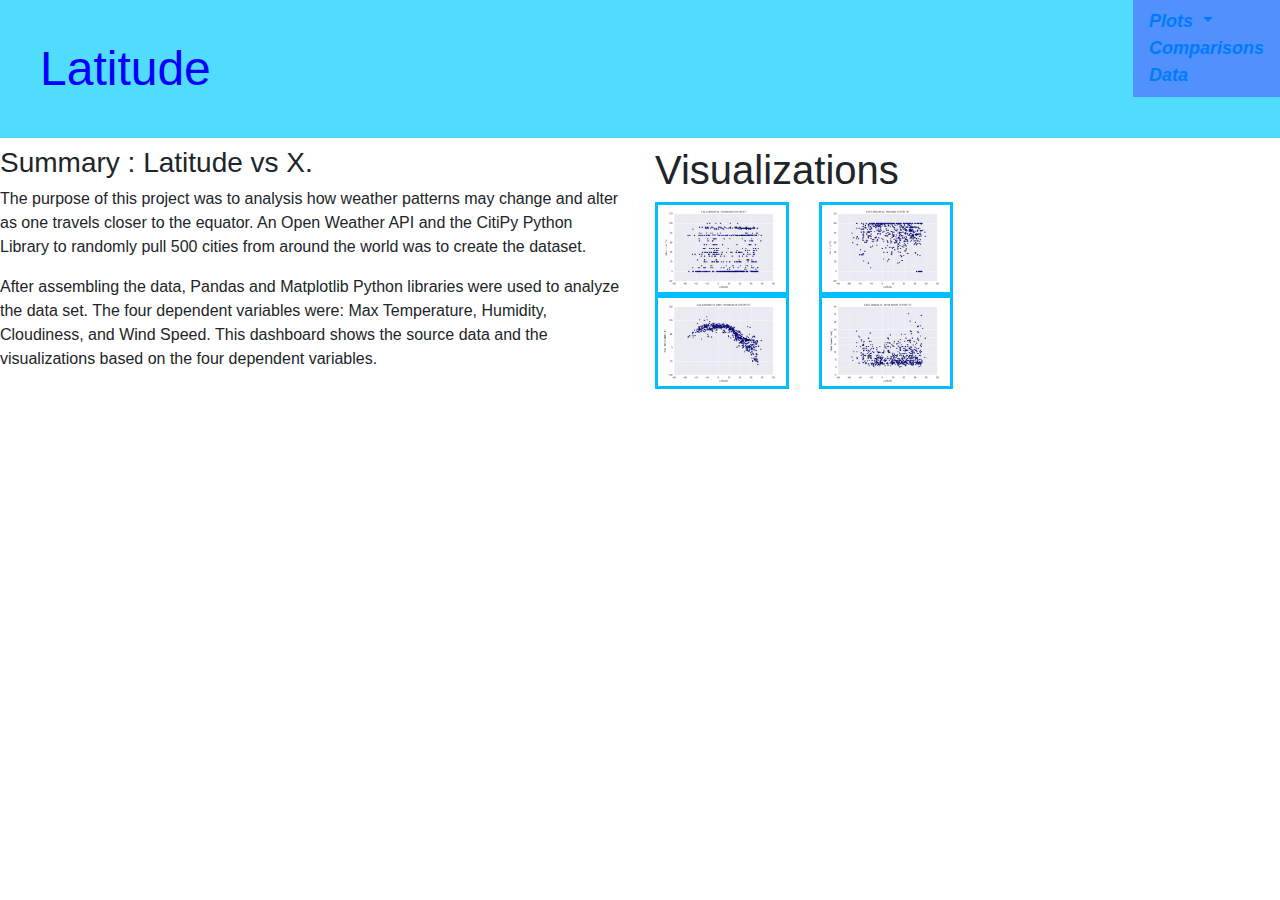
==== index.html @ 43d0efe3 "until Dropdown menu" ====
<!DOCTYPE html>
<html lang="en">
    
  <head>
    <meta charset="UTF-8">
    <title>Latitude </title>
    <link rel="stylesheet" href="reset.css">
    <link rel="stylesheet" href="styles.css">
    <!-- Bring in our bootstrap stylesheet -->
    <link rel="stylesheet" href="https://stackpath.bootstrapcdn.com/bootstrap/4.3.1/css/bootstrap.min.css" integrity="sha384-ggOyR0iXCbMQv3Xipma34MD+dH/1fQ784/j6cY/iJTQUOhcWr7x9JvoRxT2MZw1T" crossorigin="anonymous">
    <div class="navbar">
      <ul class="nav navbar-nav navbar-right ">
        <a href="#" class="dropdown-toggle" data-toggle="dropdown" role="button" aria-haspopup="true" aria-expanded="false">Plots <span class="caret"></span></a>
        <li class="dropdown"></li>
        <li><a href="comparison.html">Comparisons</a></li>
        <li><a href="Data.html">Data</a></li>
          <ul class="dropdown-menu">
            <li><a href="lat.html">Max Temp</a></li>
            <li><a href="humidity.html">Humidity</a></li>
            <li><a href="cloudiness.html">Cloudiness</a></li>
            <li><a href="wind.html">Wind Speed</a></li>
          </ul>
      </ul>
    </div>  
  </head> 
  <body>
      <header class="header"> <h1>Latitude</h1>  </header>
       <!-- This is column 1 of 3 -->     
        <div class="row">   
          <div class="col-md-6">
            <div class="box">
              <h3>Summary : Latitude vs X.</h3>
              <p>The purpose of this project was to analysis how weather patterns may change and alter
                 as one travels closer to the equator. An Open Weather API and the CitiPy Python Library
                 to randomly pull 500 cities from around the world was to create the dataset. </p>
              <p>After assembling the data, Pandas and Matplotlib Python libraries were used to analyze
                 the data set. The four dependent variables were: Max Temperature, Humidity, Cloudiness, and Wind Speed. 
                 This dashboard shows the source data and the visualizations based on the four dependent variables.</p> 
             
            </div>
          </div>                   
          <div class="col-md-6">
            <h1>Visualizations</h1> 
            <div class="row">          
              <div class="col-md-3">     
                <div class="box1">    
                  <a href="cloudiness.html"> <img src="/Resources/Max_Temp&Cloudiness.png" alt="">
                </a>
                </div>
              </div>  
              <div class="col-md-3"> 
                <div class="box1">  
                  <a href="humidity.html"> <img src="/Resources/Max_Temp&Humidity.png" alt="">
                  </a>
                </div>
              </div>  
            </div> 
            <div class="row">          
              <div class="col-md-3">     
                <div class="box1">    
                  <a href="lat.html"> <img src="/Resources/Max_Temp&Lat.png" alt="">
                  </a>
                </div>
              </div>  
              <div class="col-md-3"> 
                <div class="box1">  
                  <a href="wind.html"> <img src="/Resources/Max_Temp&Wind Speed.png" alt="">
                  </a>
                </div>
              </div>  
            </div> 
          </div>           
        </div>            
  </body>
</html>
---- styles.css ----
/* Add your styles here */
body{
    background: #5191fd

}
.header h1 {
    text-align:left;
    size: px;
    padding:40px;
    margin:10;
    color:blue;
    font-size: xxx-large;
    background: #51dbfd
}
.navbar{
    float: right;   
    cursor: pointer; 
    background: #5191fd;
    padding:3px;
    font-style: italic;
    font-weight: bolder;
    font-size: large;
    top: 1%;
    text-decoration: none; 
  }

 #myList{
    background-color: #5191fd;
    padding: 10px;
    font-size: 16px;
    border: none;
    cursor: pointer;
  }
  .box1 {
      padding: 3px;
      color: #fff;
      background: deepskyblue;
  }
  img{ 
    width: 100%; 
    height: 100%; 
    }
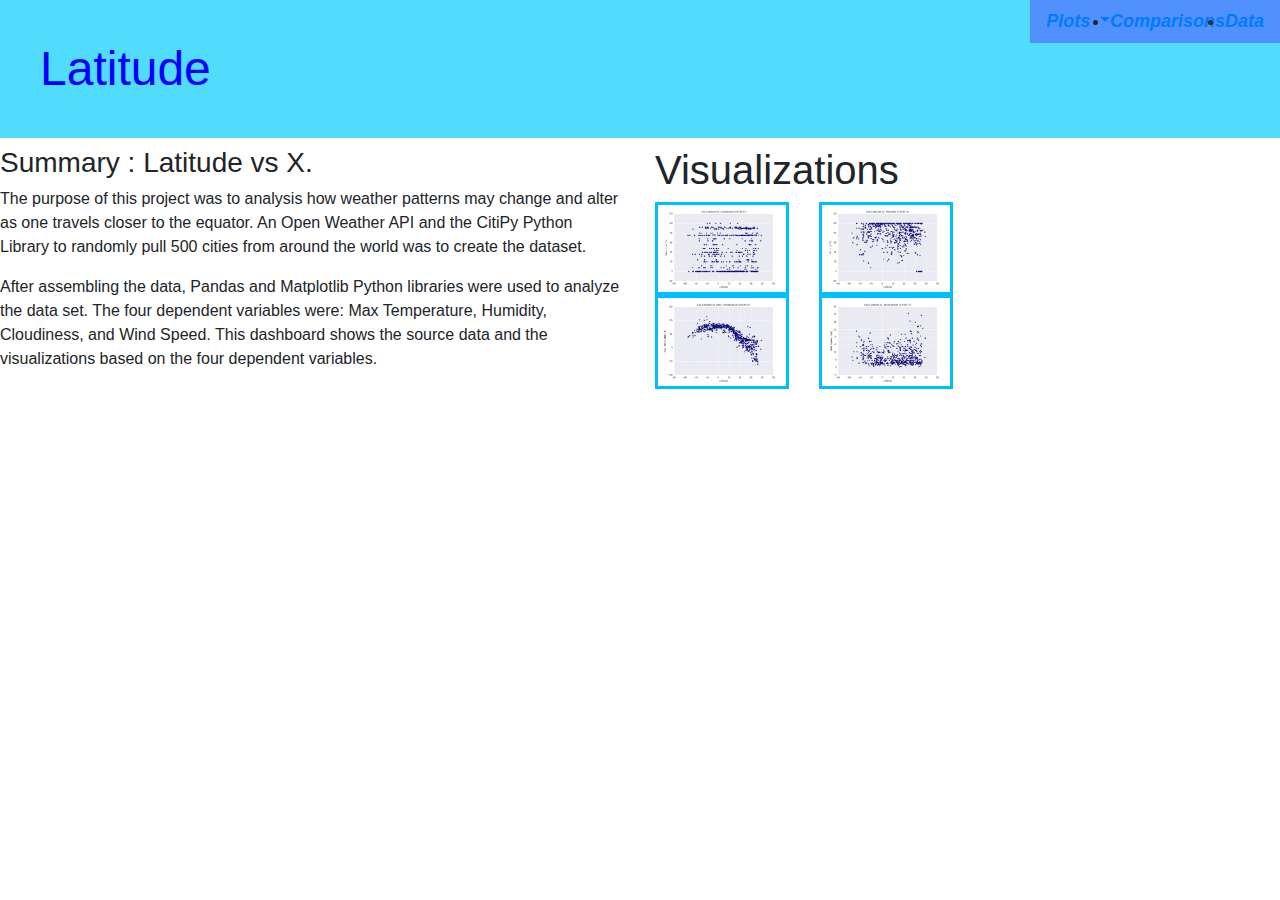
==== commit fddebe7b: "Dropdown menu has fixed" ====
--- a/index.html
+++ b/index.html
@@ -7,24 +7,28 @@
     <link rel="stylesheet" href="reset.css">
     <link rel="stylesheet" href="styles.css">
     <!-- Bring in our bootstrap stylesheet -->
+    <script src="https://code.jquery.com/jquery-3.4.1.slim.min.js" integrity="sha384-J6qa4849blE2+poT4WnyKhv5vZF5SrPo0iEjwBvKU7imGFAV0wwj1yYfoRSJoZ+n" crossorigin="anonymous"></script>
+    <script src="https://cdn.jsdelivr.net/npm/popper.js@1.16.0/dist/umd/popper.min.js" integrity="sha384-Q6E9RHvbIyZFJoft+2mJbHaEWldlvI9IOYy5n3zV9zzTtmI3UksdQRVvoxMfooAo" crossorigin="anonymous"></script>
+    <script src="https://stackpath.bootstrapcdn.com/bootstrap/4.4.1/js/bootstrap.min.js" integrity="sha384-wfSDF2E50Y2D1uUdj0O3uMBJnjuUD4Ih7YwaYd1iqfktj0Uod8GCExl3Og8ifwB6" crossorigin="anonymous"></script>
     <link rel="stylesheet" href="https://stackpath.bootstrapcdn.com/bootstrap/4.3.1/css/bootstrap.min.css" integrity="sha384-ggOyR0iXCbMQv3Xipma34MD+dH/1fQ784/j6cY/iJTQUOhcWr7x9JvoRxT2MZw1T" crossorigin="anonymous">
     <div class="navbar">
-      <ul class="nav navbar-nav navbar-right ">
+      <ul class="nav navbar-nav navbar-right">
         <a href="#" class="dropdown-toggle" data-toggle="dropdown" role="button" aria-haspopup="true" aria-expanded="false">Plots <span class="caret"></span></a>
         <li class="dropdown"></li>
-        <li><a href="comparison.html">Comparisons</a></li>
-        <li><a href="Data.html">Data</a></li>
           <ul class="dropdown-menu">
             <li><a href="lat.html">Max Temp</a></li>
             <li><a href="humidity.html">Humidity</a></li>
             <li><a href="cloudiness.html">Cloudiness</a></li>
             <li><a href="wind.html">Wind Speed</a></li>
-          </ul>
+          </ul> 
       </ul>
+      <li><a href="comparison.html">Comparisons</a></li>
+      <li><a href="Data.html">Data</a></li>
     </div>  
+    <header class="header"> <h1>Latitude</h1>  </header>
   </head> 
   <body>
-      <header class="header"> <h1>Latitude</h1>  </header>
+    
        <!-- This is column 1 of 3 -->     
         <div class="row">   
           <div class="col-md-6">
@@ -44,13 +48,13 @@
             <div class="row">          
               <div class="col-md-3">     
                 <div class="box1">    
-                  <a href="cloudiness.html"> <img src="/Resources/Max_Temp&Cloudiness.png" alt="">
+                  <a href="cloudiness.html"> <img src="Resources/Max_TempCloudiness.png" alt="">
                 </a>
                 </div>
               </div>  
               <div class="col-md-3"> 
                 <div class="box1">  
-                  <a href="humidity.html"> <img src="/Resources/Max_Temp&Humidity.png" alt="">
+                  <a href="humidity.html"> <img src="Resources/Max_TempHumidity.png" alt="">
                   </a>
                 </div>
               </div>  
@@ -58,13 +62,13 @@
             <div class="row">          
               <div class="col-md-3">     
                 <div class="box1">    
-                  <a href="lat.html"> <img src="/Resources/Max_Temp&Lat.png" alt="">
+                  <a href="lat.html"> <img src="Resources/Max_TempLat.png" alt="">
                   </a>
                 </div>
               </div>  
               <div class="col-md-3"> 
                 <div class="box1">  
-                  <a href="wind.html"> <img src="/Resources/Max_Temp&Wind Speed.png" alt="">
+                  <a href="wind.html"> <img src="Resources/Max_TempWindSpeed.png" alt="">
                   </a>
                 </div>
               </div>  
--- a/styles.css
+++ b/styles.css
@@ -1,4 +1,8 @@
 /* Add your styles here */
+<link rel="stylesheet" href="https://stackpath.bootstrapcdn.com/bootstrap/4.3.1/css/bootstrap.min.css" integrity="sha384-ggOyR0iXCbMQv3Xipma34MD+dH/1fQ784/j6cY/iJTQUOhcWr7x9JvoRxT2MZw1T" crossorigin="anonymous">
+
+
+
 body{
     background: #5191fd
 
@@ -11,9 +15,10 @@
     color:blue;
     font-size: xxx-large;
     background: #51dbfd
-}
+ }
 .navbar{
     float: right;   
+    text-align: center;
     cursor: pointer; 
     background: #5191fd;
     padding:3px;
@@ -22,6 +27,7 @@
     font-size: large;
     top: 1%;
     text-decoration: none; 
+    position: absolute; 
   }
 
  #myList{
@@ -30,6 +36,20 @@
     font-size: 16px;
     border: none;
     cursor: pointer;
+  }
+  table, th, td {
+    border: 1px solid black;
+    border-collapse: collapse;
+    text-align: center;
+  }
+  thead{
+    font-family: Cambria, Cochin, Georgia, Times, 'Times New Roman', serif;
+    font-style: italic;
+    font-weight: bolder;
+    font-size: large;
+    top: 1%;
+    text-align: center;
+
   }
   .box1 {
       padding: 3px;
